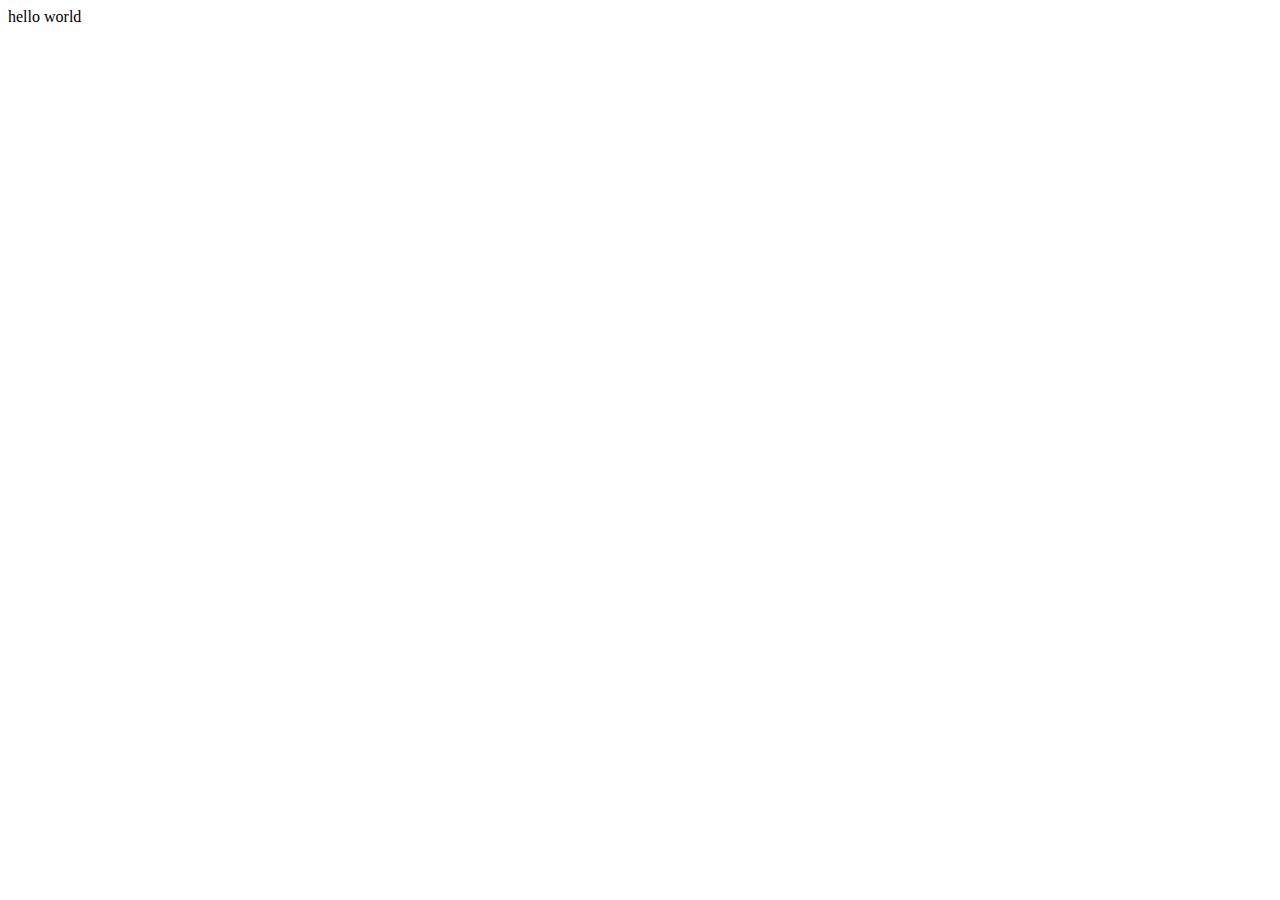
==== index.html @ bb788bc3 "init" ====
<!DOCTYPE html>
<html lang="en">
<head>
    <meta charset="UTF-8">
    <meta name="viewport" content="width=device-width, initial-scale=1.0">
    <title>My Github IO</title>
</head>
<body>
    hello world
</body>
</html>
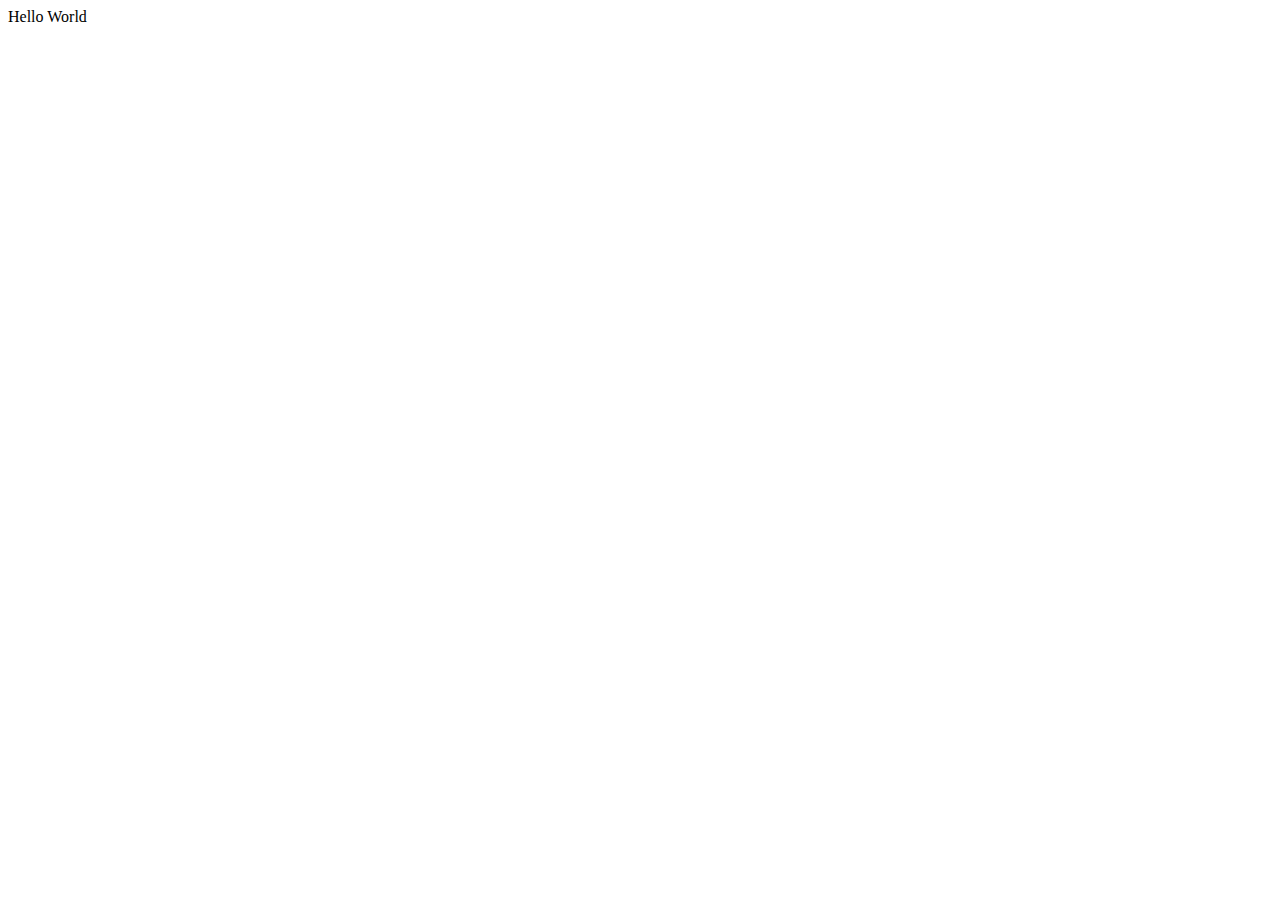
==== commit fbf4fa96: "hello world" ====
--- a/index.html
+++ b/index.html
@@ -6,6 +6,6 @@
     <title>My Github IO</title>
 </head>
 <body>
-    hello world
+    Hello World
 </body>
 </html>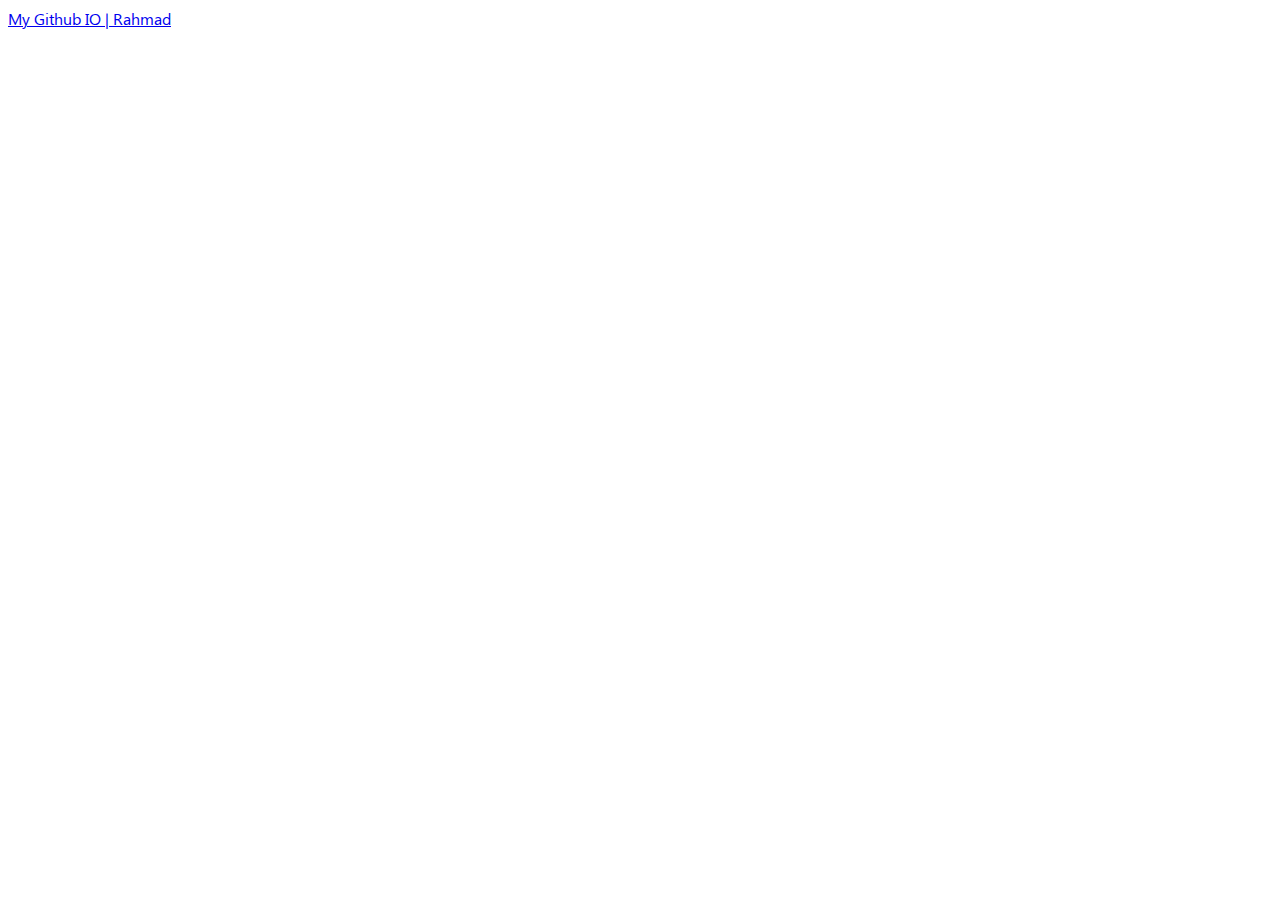
==== commit 037b0d0d: "update style page" ====
--- a/index.html
+++ b/index.html
@@ -4,8 +4,28 @@
     <meta charset="UTF-8">
     <meta name="viewport" content="width=device-width, initial-scale=1.0">
     <title>My Github IO</title>
+    <link href="https://cdn.jsdelivr.net/npm/bootstrap@5.0.0-beta1/dist/css/bootstrap.min.css" rel="stylesheet" integrity="sha384-giJF6kkoqNQ00vy+HMDP7azOuL0xtbfIcaT9wjKHr8RbDVddVHyTfAAsrekwKmP1" crossorigin="anonymous">
+    <link href="fonts/style.css" rel="stylesheet" />
 </head>
 <body>
-    Hello World
+
+    <header>
+        <nav class="navbar navbar-light bg-light">
+            <div class="container">
+              <a class="navbar-brand" href="#">
+                  My Github IO | Rahmad
+              </a>
+            </div>
+          </nav>
+    </header>
+
+    <section>
+        <div class="container">
+            
+        </div>
+    </section>
+
+    
+    <script src="https://cdn.jsdelivr.net/npm/bootstrap@5.0.0-beta1/dist/js/bootstrap.bundle.min.js" integrity="sha384-ygbV9kiqUc6oa4msXn9868pTtWMgiQaeYH7/t7LECLbyPA2x65Kgf80OJFdroafW" crossorigin="anonymous"></script>
 </body>
 </html>--- a/fonts/style.css
+++ b/fonts/style.css
@@ -0,0 +1,36 @@
+/* #### Generated By: http://www.cufonfonts.com #### */
+
+@font-face {
+    font-family: 'Segoe UI Regular';
+    font-style: normal;
+    font-weight: normal;
+    src: local('Segoe UI Regular'), url('Segoe UI.woff') format('woff');
+}
+
+
+@font-face {
+    font-family: 'Segoe UI Italic';
+    font-style: normal;
+    font-weight: normal;
+    src: local('Segoe UI Italic'), url('Segoe UI Italic.woff') format('woff');
+}
+
+
+@font-face {
+    font-family: 'Segoe UI Bold';
+    font-style: normal;
+    font-weight: normal;
+    src: local('Segoe UI Bold'), url('Segoe UI Bold.woff') format('woff');
+}
+
+
+@font-face {
+    font-family: 'Segoe UI Bold Italic';
+    font-style: normal;
+    font-weight: normal;
+    src: local('Segoe UI Bold Italic'), url('Segoe UI Bold Italic.woff') format('woff');
+}
+
+body {
+    font-family: 'Segoe UI Regular', sans-serif !important;
+}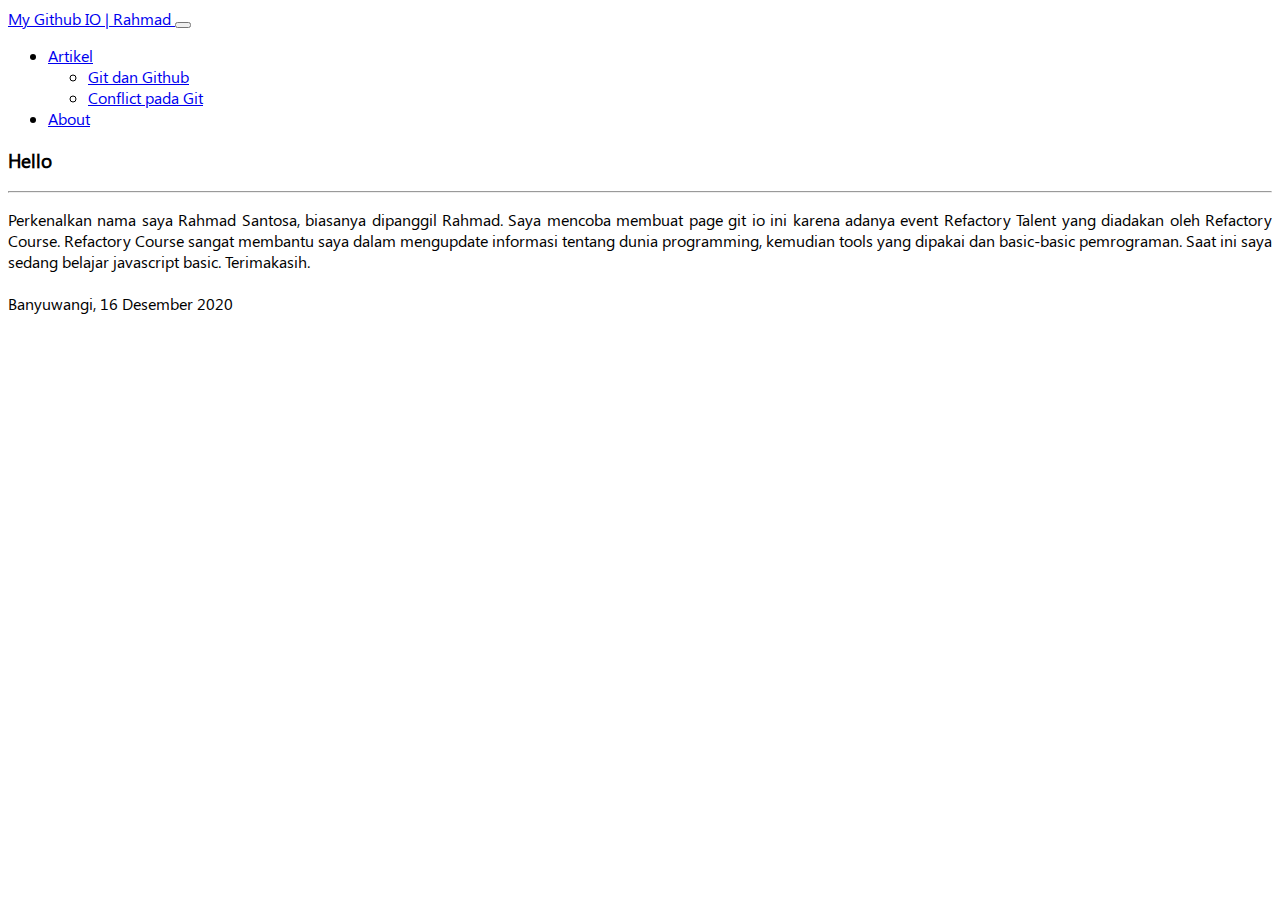
==== commit a74a1ba7: "navbar" ====
--- a/index.html
+++ b/index.html
@@ -10,18 +10,55 @@
 <body>
 
     <header>
-        <nav class="navbar navbar-light bg-light">
+        <nav class="navbar navbar-expand-lg navbar-light bg-light">
             <div class="container">
-              <a class="navbar-brand" href="#">
-                  My Github IO | Rahmad
-              </a>
+                <a class="navbar-brand" href="#">
+                    My Github IO | Rahmad
+                </a>
+                <button class="navbar-toggler btn btn-xs p-1" type="button" data-bs-toggle="collapse" data-bs-target="#navbarNav" aria-controls="navbarNav" aria-expanded="false" aria-label="Toggle navigation">
+                    <span class="navbar-toggler-icon"></span>
+                </button>
+                <div class="collapse navbar-collapse flex-row-reverse" id="navbarNav">
+                    <ul class="navbar-nav">
+                        <li class="nav-item dropdown">
+                            <a class="nav-link dropdown-toggle" href="#" id="navbarDropdownMenuLink" role="button" data-bs-toggle="dropdown" aria-expanded="false">
+                            Artikel
+                            </a>
+                            <ul class="dropdown-menu" aria-labelledby="navbarDropdownMenuLink">
+                                <li><a class="dropdown-item" href="#">Git dan Github</a></li>
+                                <li><a class="dropdown-item" href="#">Conflict pada Git</a></li>
+                            </ul>
+                        </li>
+                        <li class="nav-item">
+                            <a class="nav-link active" aria-current="page" href="#">About</a>
+                        </li>
+                    </ul>
+                </div>
             </div>
-          </nav>
+          
+        </nav>
     </header>
 
     <section>
         <div class="container">
-            
+            <div class="row mt-5">
+                <div class="col-12 col-md-6">
+                    <article>
+                        <h3>Hello</h3>
+                        <hr>
+                        <p style="text-align: justify;">
+                            Perkenalkan nama saya Rahmad Santosa, biasanya dipanggil Rahmad. Saya mencoba membuat page git io ini 
+                            karena adanya event Refactory Talent yang diadakan oleh Refactory Course. Refactory Course sangat membantu saya 
+                            dalam mengupdate informasi tentang dunia programming, kemudian tools yang dipakai dan basic-basic pemrograman.
+                            Saat ini saya sedang belajar javascript basic. Terimakasih.
+                            <br />  
+                            <br />  
+                            <span class="fw-bolder">Banyuwangi, 16 Desember 2020</span>  
+                        </p>
+                    </article>
+                </div>
+
+            </div>
         </div>
     </section>
 
